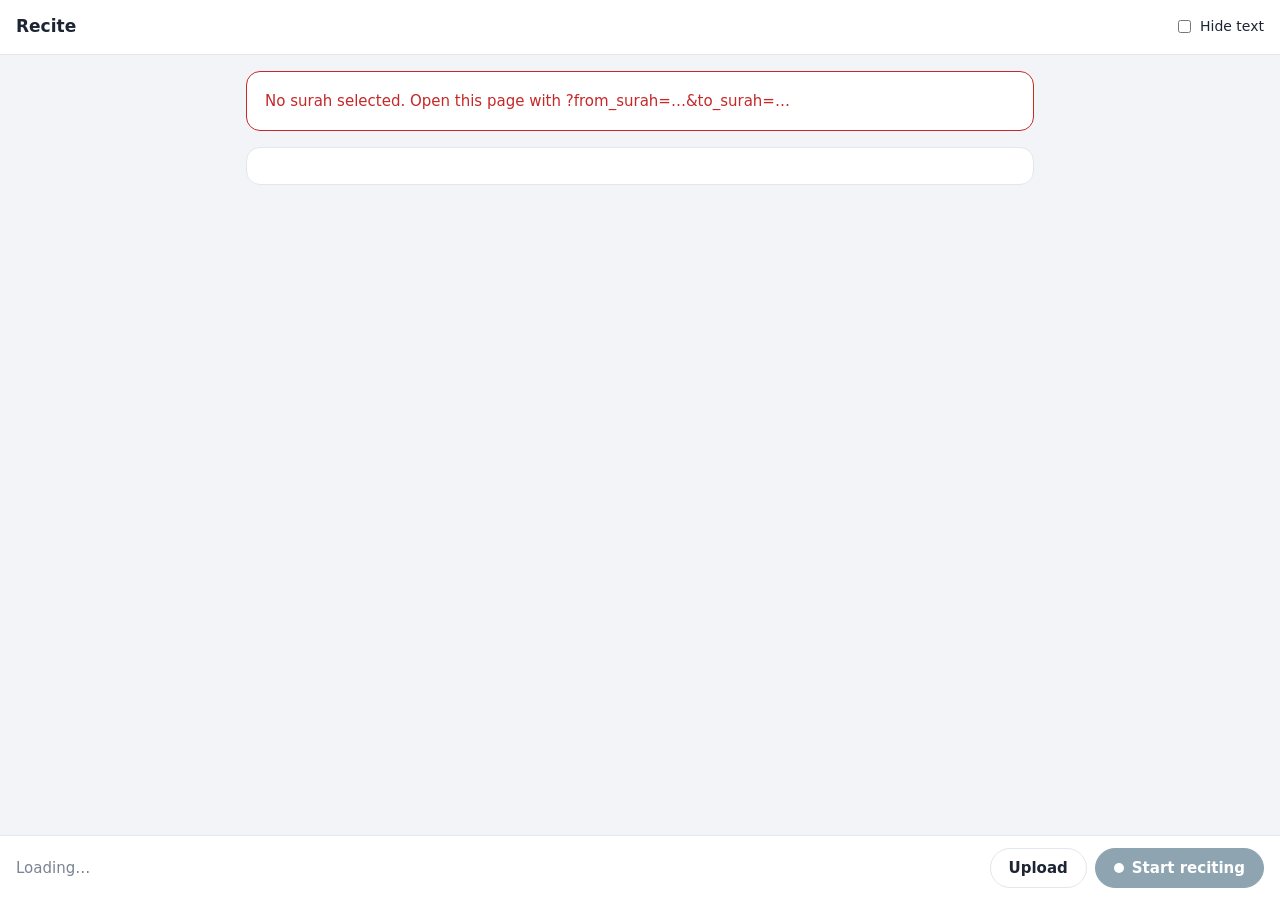
==== static/index.html @ 7205cdce "Turn the demo into a recitation checker service for the Quran portal - Word-level Quran data (Uthman" ====
<!doctype html>
<html lang="en">
<head>
  <meta charset="utf-8">
  <meta name="viewport" content="width=device-width, initial-scale=1">
  <title>Recite</title>
  <link rel="preconnect" href="https://fonts.googleapis.com">
  <link rel="preconnect" href="https://fonts.gstatic.com" crossorigin>
  <link href="https://fonts.googleapis.com/css2?family=Amiri+Quran&display=swap" rel="stylesheet">
  <link rel="stylesheet" href="/static/recite.css">
</head>
<body>
  <header class="bar">
    <div>
      <h1 id="title">Recite</h1>
      <p id="subtitle" class="muted"></p>
    </div>
    <label class="toggle"><input type="checkbox" id="hide"> Hide text</label>
  </header>

  <main>
    <section id="error" class="card error" hidden></section>

    <section id="summary" class="card" hidden>
      <div class="summary-head">
        <div>
          <div class="big" id="sum-mistakes"></div>
          <div class="muted" id="sum-detail"></div>
        </div>
        <div class="points" id="sum-points"></div>
      </div>
      <div id="sum-pages" class="pages"></div>
      <div class="legend">
        <span class="w-correct">Correct</span>
        <span class="w-wrong">Wrong word</span>
        <span class="w-missed">Missed</span>
        <span class="extra-mark">+</span> Extra (not counted)
      </div>
    </section>

    <article id="passage" class="card mushaf" dir="rtl" lang="ar"></article>
  </main>

  <footer class="controls">
    <div id="status" class="muted">Loading…</div>
    <div class="buttons">
      <label class="btn ghost" id="upload-btn">Upload<input type="file" id="upload" accept="audio/*" hidden></label>
      <button class="btn primary" id="record" disabled>
        <span class="dot"></span><span id="record-label">Start reciting</span>
      </button>
      <button class="btn ghost" id="done" hidden>Done</button>
    </div>
  </footer>

  <script src="/static/recite.js"></script>
</body>
</html>
---- static/recite.css ----
:root {
  --bg: #f3f4f7;
  --card: #ffffff;
  --text: #1d2433;
  --muted: #7a8394;
  --border: #e3e6ec;
  --primary: #1f4e66;
  --primary-text: #ffffff;
  --correct: #2e7d4f;
  --wrong: #c62828;
  --wrong-bg: #fde8e8;
  --missed: #b26a00;
  --missed-bg: #fff3dc;
  --gold: #e0a100;
}
@media (prefers-color-scheme: dark) {
  :root {
    --bg: #12161d;
    --card: #1b212b;
    --text: #e8ebf0;
    --muted: #9099a8;
    --border: #2b3340;
    --primary: #4f9ec4;
    --primary-text: #0d1b24;
    --correct: #6cc495;
    --wrong: #ff7b7b;
    --wrong-bg: #3a1d1f;
    --missed: #f0b459;
    --missed-bg: #3a2e18;
  }
}

* { box-sizing: border-box; }
[hidden] { display: none !important; }
body {
  margin: 0;
  background: var(--bg);
  color: var(--text);
  font: 15px/1.5 system-ui, -apple-system, "Segoe UI", Roboto, sans-serif;
  padding-bottom: 96px;
}
.muted { color: var(--muted); }

.bar {
  display: flex; align-items: center; justify-content: space-between; gap: 12px;
  padding: 14px 16px; background: var(--card); border-bottom: 1px solid var(--border);
  position: sticky; top: 0; z-index: 2;
}
.bar h1 { font-size: 17px; margin: 0; }
.bar p { margin: 0; font-size: 13px; }
.toggle { font-size: 14px; display: flex; gap: 6px; align-items: center; white-space: nowrap; cursor: pointer; }

main { max-width: 820px; margin: 0 auto; padding: 16px; display: grid; gap: 16px; }
.card { background: var(--card); border: 1px solid var(--border); border-radius: 14px; padding: 18px; }
.error { border-color: var(--wrong); color: var(--wrong); }

.mushaf {
  font-family: "Amiri Quran", "Amiri", serif;
  font-size: clamp(22px, 5.5vw, 30px);
  line-height: 2.3;
  text-align: justify;
}
.mushaf.hidden-text .w { color: transparent; text-shadow: 0 0 14px var(--muted); }
.surah-head {
  text-align: center; font-size: 0.85em; margin: 0.4em 0; padding: 0.1em 0;
  border-top: 1px solid var(--border); border-bottom: 1px solid var(--border);
}
.surah-head:first-child { margin-top: 0; }
.page-break {
  display: block; text-align: center; font: 12px system-ui, sans-serif; color: var(--muted); line-height: 2;
}
.ayah-no { color: var(--primary); font-size: 0.8em; margin: 0 0.15em; }
.w { border-radius: 6px; padding: 0 1px; transition: background .2s; }
.w-correct { color: var(--correct); }
.w-wrong { color: var(--wrong); cursor: help; text-decoration: underline wavy; text-underline-offset: 0.35em; }
.w-missed { color: var(--missed); cursor: help; text-decoration: underline dotted; text-underline-offset: 0.35em; }
.legend .w-wrong { background: var(--wrong-bg); }
.legend .w-missed { background: var(--missed-bg); }
.extra-mark {
  font: bold 12px system-ui, sans-serif; color: var(--muted); vertical-align: super; cursor: help;
}

.summary-head { display: flex; justify-content: space-between; align-items: center; gap: 12px; }
.big { font-size: 22px; font-weight: 700; }
.points { font-size: 26px; font-weight: 700; color: var(--gold); white-space: nowrap; }
.pages { display: flex; flex-wrap: wrap; gap: 8px; margin: 14px 0; }
.page-chip {
  border: 1px solid var(--border); border-radius: 10px; padding: 6px 10px; font-size: 13px;
}
.page-chip b { color: var(--gold); }
.legend { display: flex; flex-wrap: wrap; gap: 12px; font-size: 13px; align-items: center; }
.legend .w-correct, .legend .w-wrong, .legend .w-missed { padding: 0 6px; border-radius: 6px; }

.controls {
  position: fixed; bottom: 0; left: 0; right: 0; background: var(--card);
  border-top: 1px solid var(--border); padding: 12px 16px;
  display: flex; align-items: center; justify-content: space-between; gap: 12px; flex-wrap: wrap;
}
.buttons { display: flex; gap: 8px; margin-left: auto; }
.btn {
  border: 1px solid var(--border); background: var(--card); color: var(--text);
  border-radius: 999px; padding: 10px 18px; font: 600 15px system-ui, sans-serif; cursor: pointer;
  display: inline-flex; align-items: center; gap: 8px;
}
.btn.primary { background: var(--primary); border-color: var(--primary); color: var(--primary-text); }
.btn:disabled { opacity: .5; cursor: default; }
.dot { width: 10px; height: 10px; border-radius: 50%; background: currentColor; }
.recording .dot { background: #ff5252; animation: pulse 1s infinite; }
@keyframes pulse { 50% { opacity: .3; } }
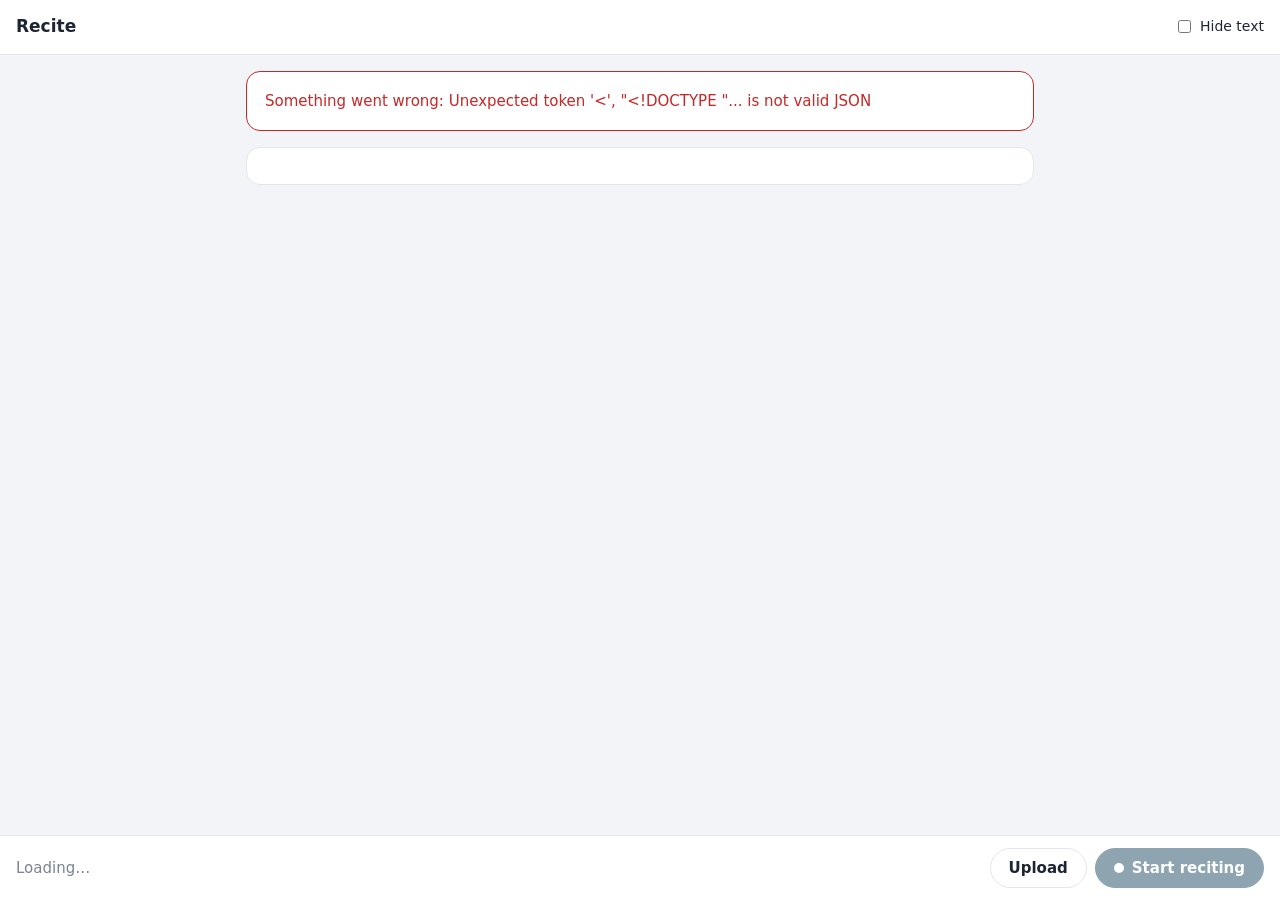
==== commit b10d4963: "Show a surah picker when the recite page is opened without a range Co-Authored-By: Claude Opus 5.5 <" ====
--- a/static/index.html
+++ b/static/index.html
@@ -15,11 +15,21 @@
       <h1 id="title">Recite</h1>
       <p id="subtitle" class="muted"></p>
     </div>
-    <label class="toggle"><input type="checkbox" id="hide"> Hide text</label>
+    <label class="toggle" id="hide-toggle"><input type="checkbox" id="hide"> Hide text</label>
   </header>
 
   <main>
     <section id="error" class="card error" hidden></section>
+
+    <form id="picker" class="card picker" hidden>
+      <h2>What will you recite?</h2>
+      <label>From surah <select id="p-from" required></select></label>
+      <label>From ayah <input id="p-from-ayah" type="number" min="1" value="1"></label>
+      <label>To surah <select id="p-to" required></select></label>
+      <label>To ayah <input id="p-to-ayah" type="number" min="1" placeholder="end"></label>
+      <label class="toggle"><input type="checkbox" id="p-hide"> Hide text (memorization test)</label>
+      <button class="btn primary" type="submit">Start</button>
+    </form>
 
     <section id="summary" class="card" hidden>
       <div class="summary-head">
--- a/static/recite.css
+++ b/static/recite.css
@@ -54,6 +54,16 @@
 .card { background: var(--card); border: 1px solid var(--border); border-radius: 14px; padding: 18px; }
 .error { border-color: var(--wrong); color: var(--wrong); }
 
+.picker { display: grid; grid-template-columns: 1fr 1fr; gap: 14px 12px; }
+.picker h2 { grid-column: 1 / -1; margin: 0; font-size: 18px; }
+.picker label:not(.toggle) { display: grid; gap: 4px; font-size: 13px; color: var(--muted); }
+.picker select, .picker input[type=number] {
+  font: 15px system-ui, sans-serif; padding: 9px 10px; border-radius: 10px;
+  border: 1px solid var(--border); background: var(--card); color: var(--text); width: 100%;
+}
+.picker .toggle, .picker .btn { grid-column: 1 / -1; }
+.picker .btn { justify-content: center; }
+
 .mushaf {
   font-family: "Amiri Quran", "Amiri", serif;
   font-size: clamp(22px, 5.5vw, 30px);
